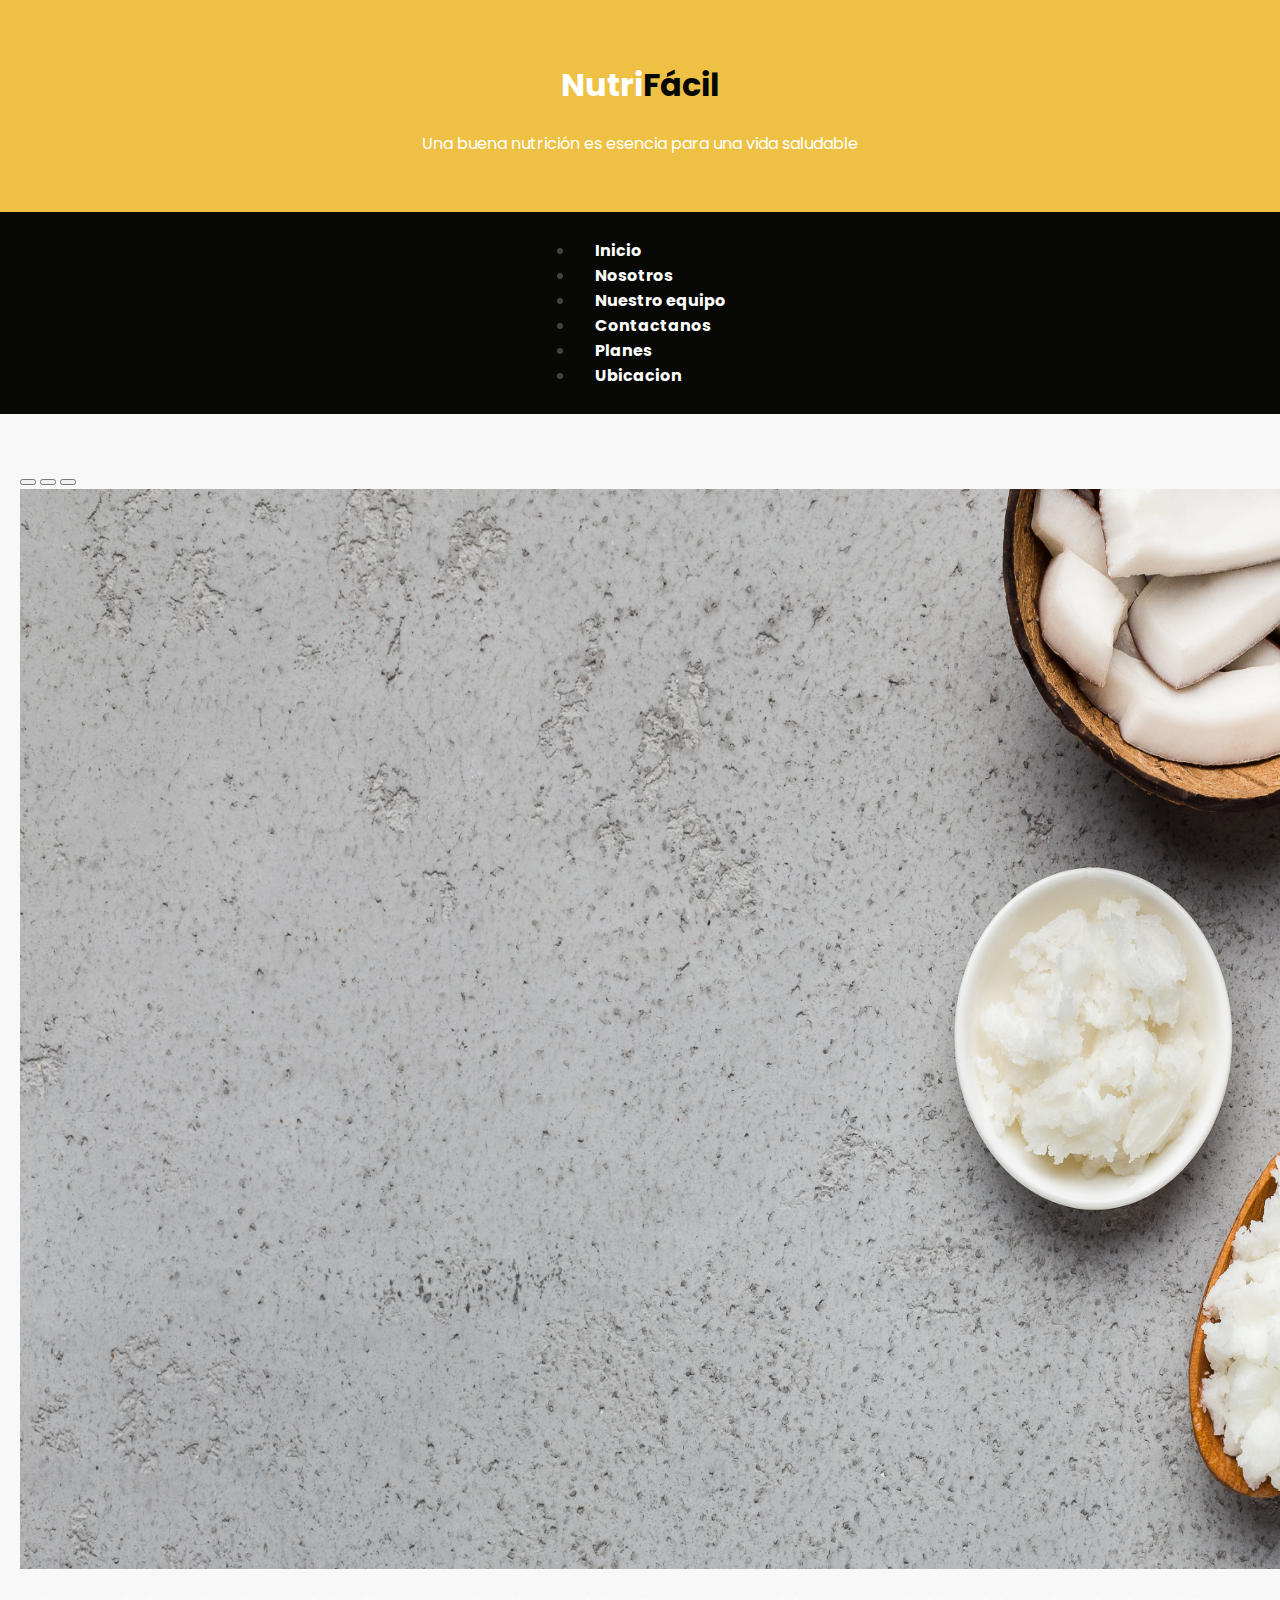
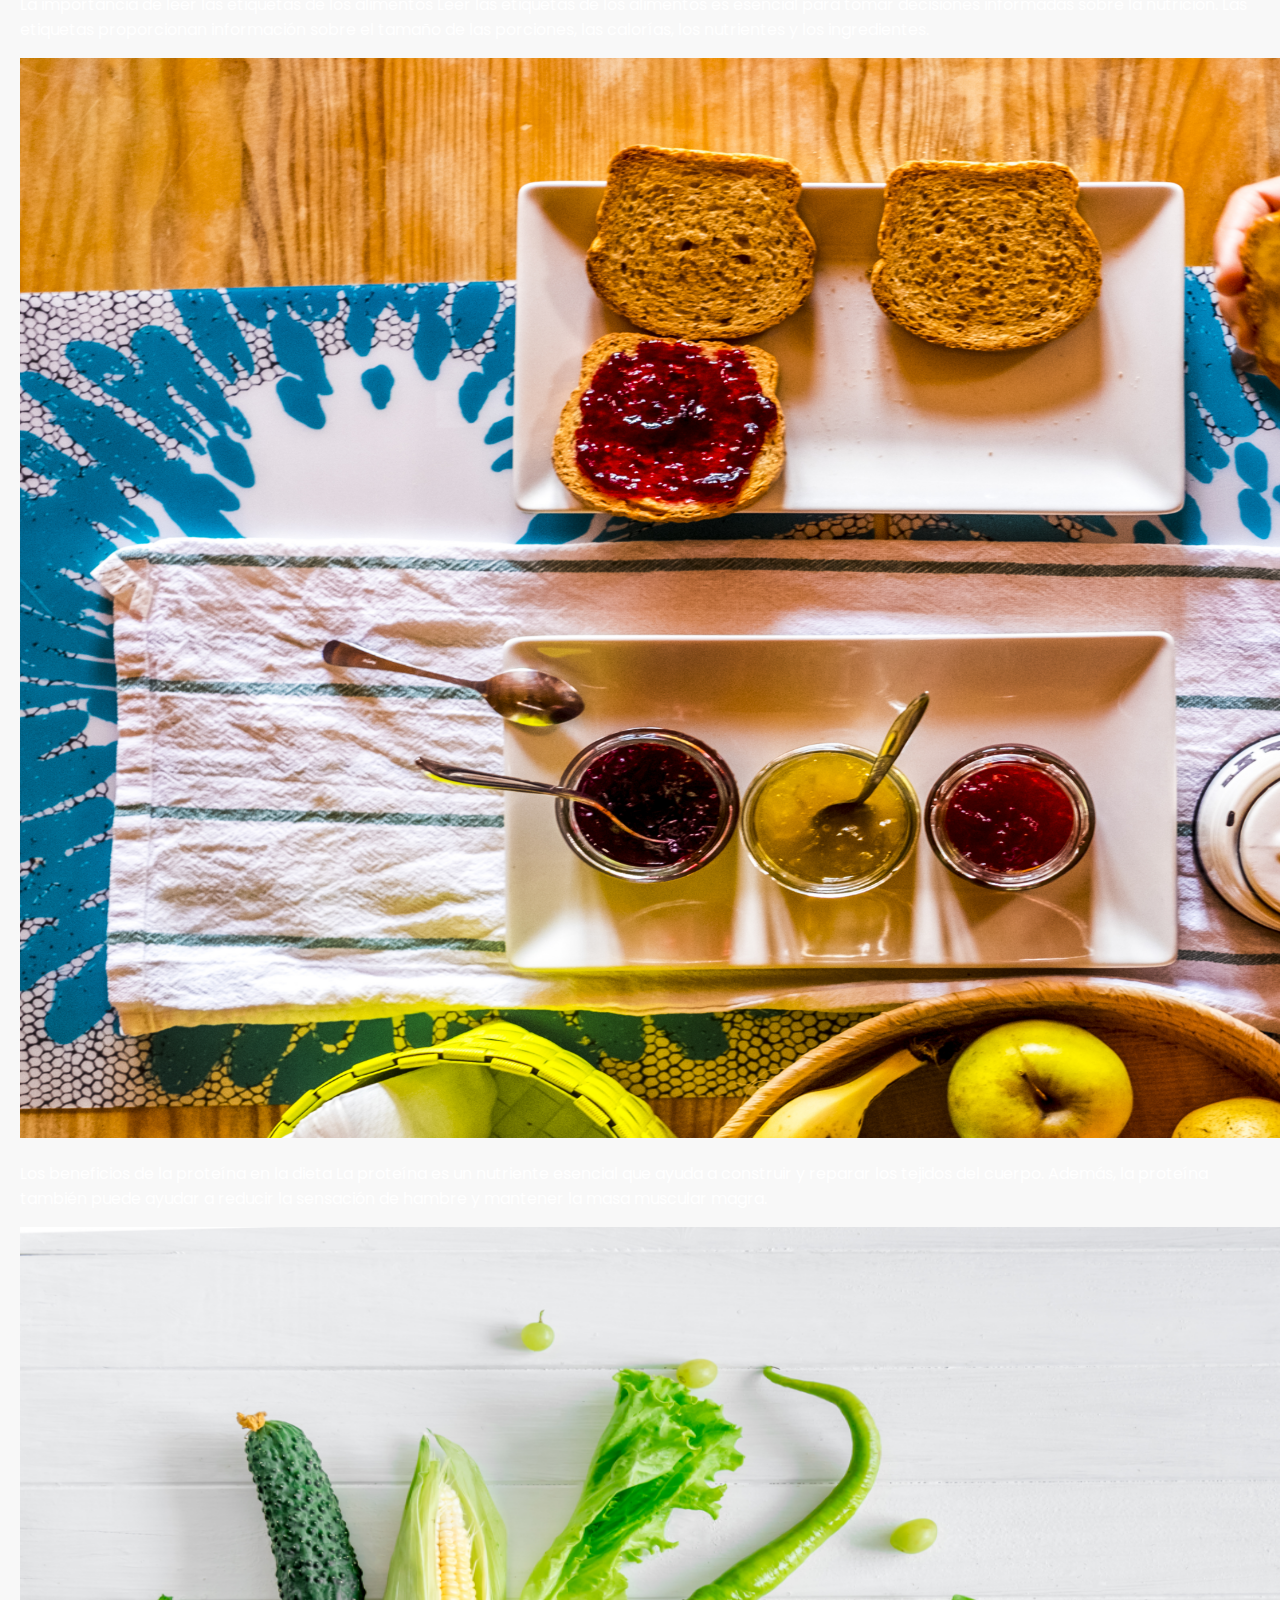
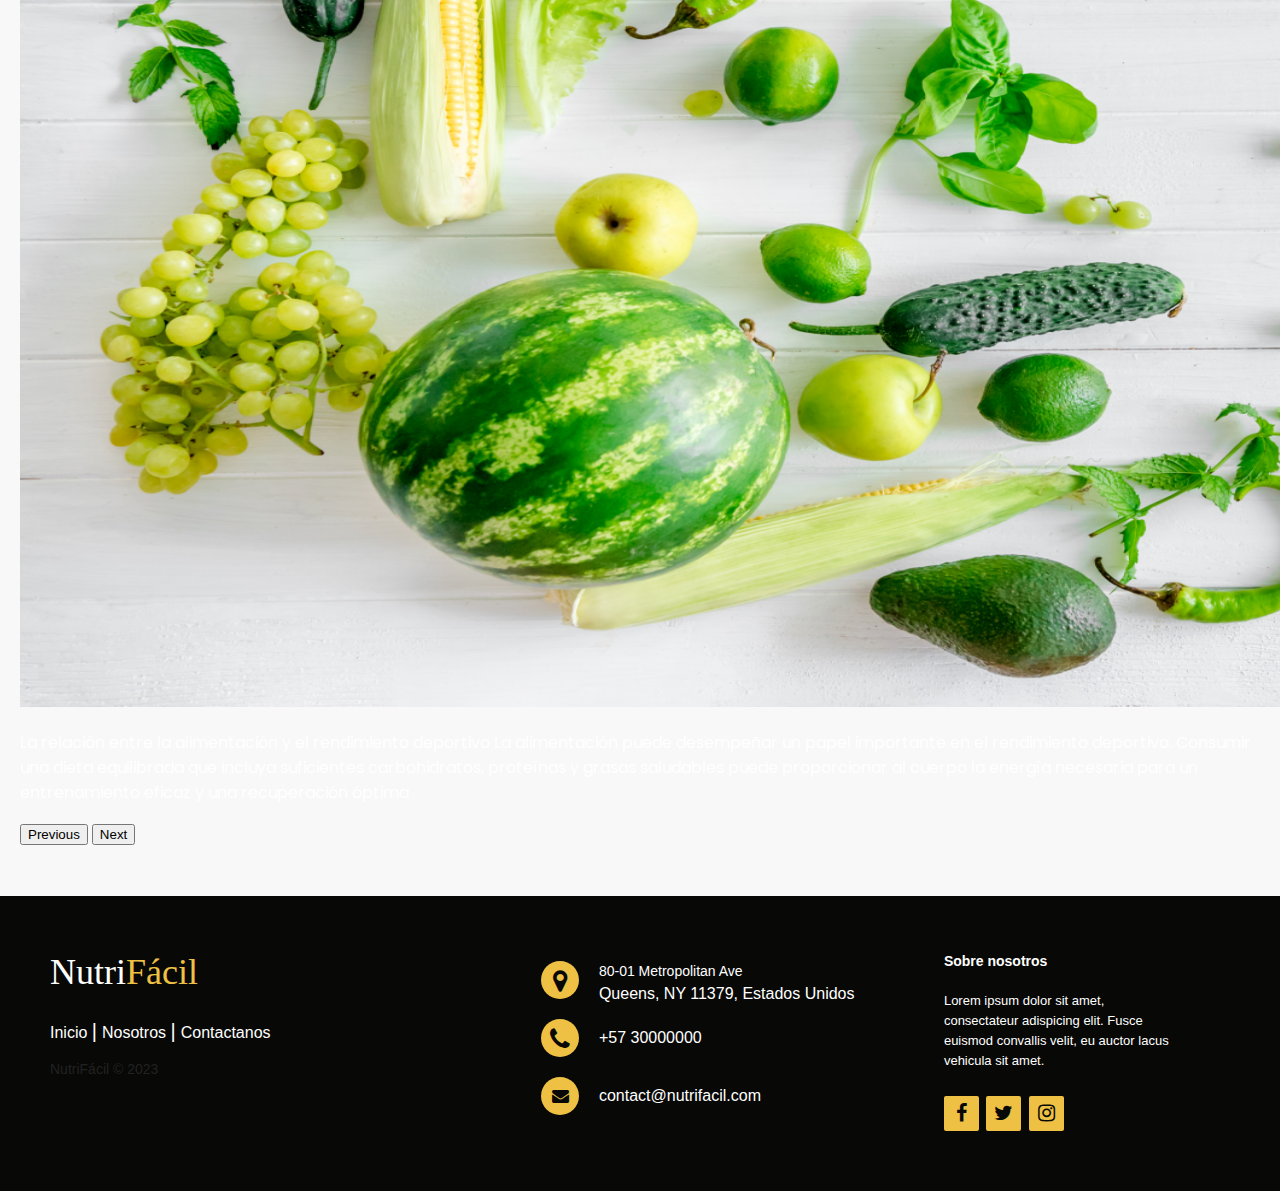
==== index.html @ a8f87e84 "Se sube projecto responsive" ====
<!DOCTYPE html>
<html>
  <head>
    <title>NutriFácil</title>
    <meta name="viewport" content="width=device-width, initial-scale=1">
    <link href="https://fonts.googleapis.com/css?family=Poppins:400,500&display=swap" rel="stylesheet">
    <link rel="stylesheet" href="./css/style.css">
    <link rel="stylesheet" href="https://cdnjs.cloudflare.com/ajax/libs/font-awesome/4.7.0/css/font-awesome.min.css">
    <link href="https://cdn.jsdelivr.net/npm/bootstrap@5.3.0-alpha1/dist/css/bootstrap.min.css" rel="stylesheet" integrity="sha384-GLhlTQ8iRABdZLl6O3oVMWSktQOp6b7In1Zl3/Jr59b6EGGoI1aFkw7cmDA6j6gD" crossorigin="anonymous">
  </head>
  <body>

    <header class="header-logo">
      <h1>Nutri<span>Fácil</span></h1>
      <p>Una buena nutrición es esencia para una vida saludable</p>
    </header>

    <!-- Navigation bar -->
    <nav class="menu_items">
        <ul class="nav justify-content-center">
            <li class="nav-item">
              <a class="nav-link" aria-current="page" href="./index.html">Inicio</a>
            </li>
            <li class="nav-item">
              <a class="nav-link" href="./nosotros.html">Nosotros</a>
            </li>
            <li class="nav-item">
              <a class="nav-link" href="./nuestro_equipo.html">Nuestro equipo</a>
            </li>
            <li class="nav-item">
                <a class="nav-link" href="./contactanos.html">Contactanos</a>
              </li>
              <li class="nav-item">
                <a class="nav-link" href="./nuestros_planes.html">Planes</a>
              </li>
              <li class="nav-item">
                <a class="nav-link" href="./ubicacion.html">Ubicacion</a>
              </li>
          </ul>
    </nav>

    <main class="contenido">
        <div id="carouselExampleCaptions" class="carousel slide">
        <div class="carousel-indicators">
            <button type="button" data-bs-target="#carouselExampleCaptions" data-bs-slide-to="0" class="active" aria-current="true" aria-label="Slide 1"></button>
            <button type="button" data-bs-target="#carouselExampleCaptions" data-bs-slide-to="1" aria-label="Slide 2"></button>
            <button type="button" data-bs-target="#carouselExampleCaptions" data-bs-slide-to="2" aria-label="Slide 3"></button>
        </div>
        <div class="carousel-inner">
            <div class="carousel-item active">
            <img src="./img/Fondo_index.png" class="d-block w-100" alt="...">
            <div class="carousel-caption d-none d-md-block">
                <p class="parrafo_slide">La importancia de leer las etiquetas de los alimentos
                    Leer las etiquetas de los alimentos es esencial para tomar decisiones informadas sobre la nutrición. Las etiquetas proporcionan información sobre el tamaño de las porciones, las calorías, los nutrientes y los ingredientes.</p>
            </div>
            </div>
            <div class="carousel-item">
            <img src="./img/Image1.png" class="d-block w-100" alt="...">
            <div class="carousel-caption d-none d-md-block">
                <p class="parrafo_slide">Los beneficios de la proteína en la dieta
                    La proteína es un nutriente esencial que ayuda a construir y reparar los tejidos del cuerpo. Además, la proteína también puede ayudar a reducir la sensación de hambre y mantener la masa muscular magra.</p>
            </div>
            </div>
            <div class="carousel-item">
            <img src="./img/image2.png" class="d-block w-100" alt="...">
            <div class="carousel-caption d-none d-md-block">
                <p class="parrafo_slide">La relación entre la alimentación y el rendimiento deportivo
                    La alimentación puede desempeñar un papel importante en el rendimiento deportivo. Consumir una dieta equilibrada que incluya suficientes carbohidratos, proteínas y grasas saludables puede proporcionar al cuerpo la energía necesaria para un entrenamiento eficaz y una recuperación óptima
                </p>
            </div>
            </div>
        </div>
        <button class="carousel-control-prev" type="button" data-bs-target="#carouselExampleCaptions" data-bs-slide="prev">
            <span class="carousel-control-prev-icon arrow_slider" aria-hidden="true"></span>
            <span class="visually-hidden">Previous</span>
        </button>
        <button class="carousel-control-next" type="button" data-bs-target="#carouselExampleCaptions" data-bs-slide="next">
            <span class="carousel-control-next-icon arrow_slider" aria-hidden="true"></span>
            <span class="visually-hidden">Next</span>
        </button>
        </div>
    </main>

    <footer class="footer_principal">
    
        <div class="footer-left">
    
            <h3>Nutri<span>Fácil</span></h3>

            <p class="footer-links">
                <a href="#" class="link-1">Inicio</a>
            
                <a href="#">Nosotros</a>
            
                <a href="#">Contactanos</a>
            </p>

            <p class="footer-company-name">NutriFácil © 2023</p>
        </div>
    
        <div class="footer-center">
    
            <div>
                <i class="fa fa-map-marker"></i>
                <a href="./ubicacion.html"><p><span>80-01 Metropolitan Ave</span> Queens, NY 11379, Estados Unidos</p></a>
            </div>

            <div>
                <i class="fa fa-phone"></i>
                <p>+57 30000000</p>
            </div>

            <div>
                <i class="fa fa-envelope"></i>
                <p><a href="#">contact@nutrifacil.com</a></p>
            </div>

        </div>

        <div class="footer-right">

            <p class="footer-company-about">
                <span>Sobre nosotros</span>
                Lorem ipsum dolor sit amet, consectateur adispicing elit. Fusce euismod convallis velit, eu auctor lacus vehicula sit amet.
            </p>

            <div class="footer-icons">

                <a href="#"><i class="fa fa-facebook"></i></a>
                <a href="#"><i class="fa fa-twitter"></i></a>
                <a href="#"><i class="fa fa-instagram"></i></a>

            </div>

        </div>
    
    </footer>
<script src="https://cdn.jsdelivr.net/npm/bootstrap@5.3.0-alpha1/dist/js/bootstrap.bundle.min.js" integrity="sha384-w76AqPfDkMBDXo30jS1Sgez6pr3x5MlQ1ZAGC+nuZB+EYdgRZgiwxhTBTkF7CXvN" crossorigin="anonymous"></script>
</body>
</html>
---- css/style.css ----
body {
    font-family: 'Poppins', sans-serif;
    margin: 0;
    padding: 0;
    background-color: #f8f8f8;
    color: #444;
  }

  /* Define styles for the header element */
  .header-logo {
    background-color: #eec144;
    color: white;
    padding: 40px 20px;
    text-align: center;
  }

  .header-logo span{
    color: #080806;
  }

  /* Define styles for the navigation bar */
  .menu_items {
    background-color: #080806;
    display: flex;
    justify-content: center;
    padding: 10px;
  }

  /* Define styles for the navigation links */
  .menu_items a {
    color: white;
    font-weight: bold;
    text-decoration: none;
    padding: 10px;
    margin: 0 10px;
    border-radius: 20px;
    transition: all 0.2s ease;
  }

  .menu_items a:hover {
    background-color: white;
    color: #eec144;
    transition: .4s linear;
  }

  .contenido {
    flex-wrap: wrap;
    justify-content: center;
    padding: 50px 20px;
  }

    .container {
    position: relative;
    width: 100%;
    height: 0;
    padding-bottom: 60%;
  }

  .container .text {
    position: absolute;
    top: 50%;
    left: 50%;
    transform: translate(-50%, -50%);
    color: white;
    font-size: 2rem;
    text-align: center;
  }

  .parrafo_slide{
    color: #ffffff;
  }

  .arrow_slider{
    filter: invert(100%);
  }

  /* Footer css */

.footer_principal{
	background: #080806;
	box-shadow: 0 1px 1px 0 rgba(0, 0, 0, 0.12);
	box-sizing: border-box;
	width: 100%;
	text-align: left;
	font: bold 16px sans-serif;
	padding: 55px 50px;
}

.footer_principal .footer-left,
.footer_principal .footer-center,
.footer_principal .footer-right{
	display: inline-block;
	vertical-align: top;
}

/* Footer left */

.footer_principal .footer-left{
	width: 40%;
}

/* The company logo */

.footer_principal h3{
	color:  #ffffff;
	font: normal 36px 'Open Sans', cursive;
	margin: 0;
}

.footer_principal h3 span{
	color:  #eec144;
}

/* Footer links */

.footer_principal .footer-links{
	color:  #ffffff;
	margin: 20px 0 12px;
	padding: 0;
}

.footer_principal .footer-links a{
	display:inline-block;
	line-height: 1.8;
    font-weight:400;
	text-decoration: none;
	color:  inherit;
}

.footer_principal .footer-company-name{
	color:  #222;
	font-size: 14px;
	font-weight: normal;
	margin: 0;
}

/* Footer Center */

.footer_principal .footer-center{
	width: 35%;
}

.footer_principal .footer-center i{
	background-color:  #eec144;
	color: #080806;
	font-size: 25px;
	width: 38px;
	height: 38px;
	border-radius: 50%;
	text-align: center;
	line-height: 42px;
	margin: 10px 15px;
	vertical-align: middle;
}

.footer_principal .footer-center i.fa-envelope{
	font-size: 17px;
	line-height: 38px;
}

.footer_principal .footer-center p{
	display: inline-block;
	color: #ffffff;
  font-weight:400;
	vertical-align: middle;
	margin:0;
}

.footer_principal .footer-center p span{
	display:block;
	font-weight: normal;
	font-size:14px;
	line-height:2;
}

.footer_principal .footer-center p a{
	color:  #FFF;
	text-decoration: none;;
}

.footer_principal .footer-links a:before {
  content: "|";
  font-weight:300;
  font-size: 20px;
  left: 0;
  color: #fff;
  display: inline-block;
  padding-right: 5px;
}

.footer_principal .footer-links .link-1:before {
  content: none;
}

/* Footer Right */

.footer_principal .footer-right{
	width: 20%;
}

.footer_principal .footer-company-about{
	line-height: 20px;
	color:  #FFF;
	font-size: 13px;
	font-weight: normal;
	margin: 0;
}

.footer_principal .footer-company-about span{
	display: block;
	color:  #ffffff;
	font-size: 14px;
	font-weight: bold;
	margin-bottom: 20px;
}

.footer_principal .footer-icons{
	margin-top: 25px;
}

.footer_principal .footer-icons a{
	display: inline-block;
	width: 35px;
	height: 35px;
	cursor: pointer;
	background-color:  #eec144;
	border-radius: 2px;

	font-size: 20px;
	color: #080806;
	text-align: center;
	line-height: 35px;

	margin-right: 3px;
	margin-bottom: 5px;
}

.main{
  display: flex;
  justify-content: center;
  margin-top: 55px;
  margin-bottom: 25px;
}

@media (max-width: 880px) {

	.footer_principal{
		font: bold 14px sans-serif;
	}

	.footer_principal .footer-left,
	.footer_principal .footer-center,
	.footer_principal .footer-right{
		display: block;
		width: 100%;
		margin-bottom: 40px;
		text-align: center;
	}

	.footer_principal .footer-center i{
		margin-left: 0;
	}

}

iframe{
  width: 90%;
  height: 700px;
}


/* Formulario de contactanos */

.formulario_contacto{
  width: 50%;
  height: 100%;
}

.title_contacto{
  margin-top: 30px;
  display: flex;
  justify-content:  center;
}

.textarea_contacto{
  resize: none;
  height: 150px;
}

.btn_contacto{
  background: #eec144;
  color: #080806;
  width: 100px;
  height: 40px;
  border-radius: 5px;
  border: none;
}

.btn_contacto:hover{
  background: #080806;
  color: #fff;
  transition: .5s linear;
}


/* Nosotros css */

.card{
  width: 60%;
}

.img_card{
  height: 673px;
}

.font_text{
  font-size: 1.5rem;
  font-weight: 700;
  color: #eec144;
}

.mision_card{
  margin-top: 35px;
}

/* Diseño card */

.cardFinal {
  background-color: white;
  border-radius: 10px;
  box-shadow: 0 5px 10px rgba(0,0,0,0.2);
  margin: 20px;
  padding: 30px;
  max-width: 350px;
  transition: all 0.2s ease;
}

.cardFinal:hover {
  box-shadow: 0 10px 20px rgba(0,0,0,0.3);
  transform: translateY(-10px);
}


.cardFinal h2 {
  color: #e67e22;
  font-size: 1.5em;
  margin-bottom: 20px;
}

.cardFinal img {
  display: block;
  margin: 0 auto;
  width: 80%;
  border-radius: 50%;
  box-shadow: 0 5px 10px rgba(0,0,0,0.2);
  object-fit: cover;
}

.cardFinal p {
  line-height: 1.5;
  margin-top: 20px;
  text-align: justify;
}

.btn_card{
  background: #eec144;
  color: #080806;
  width: 100px;
  height: 40px;
  border-radius: 5px;
  border: none;
}

.btn_card:hover{
  background: #080806;
  color: #fff;
  transition: .5s linear;
}
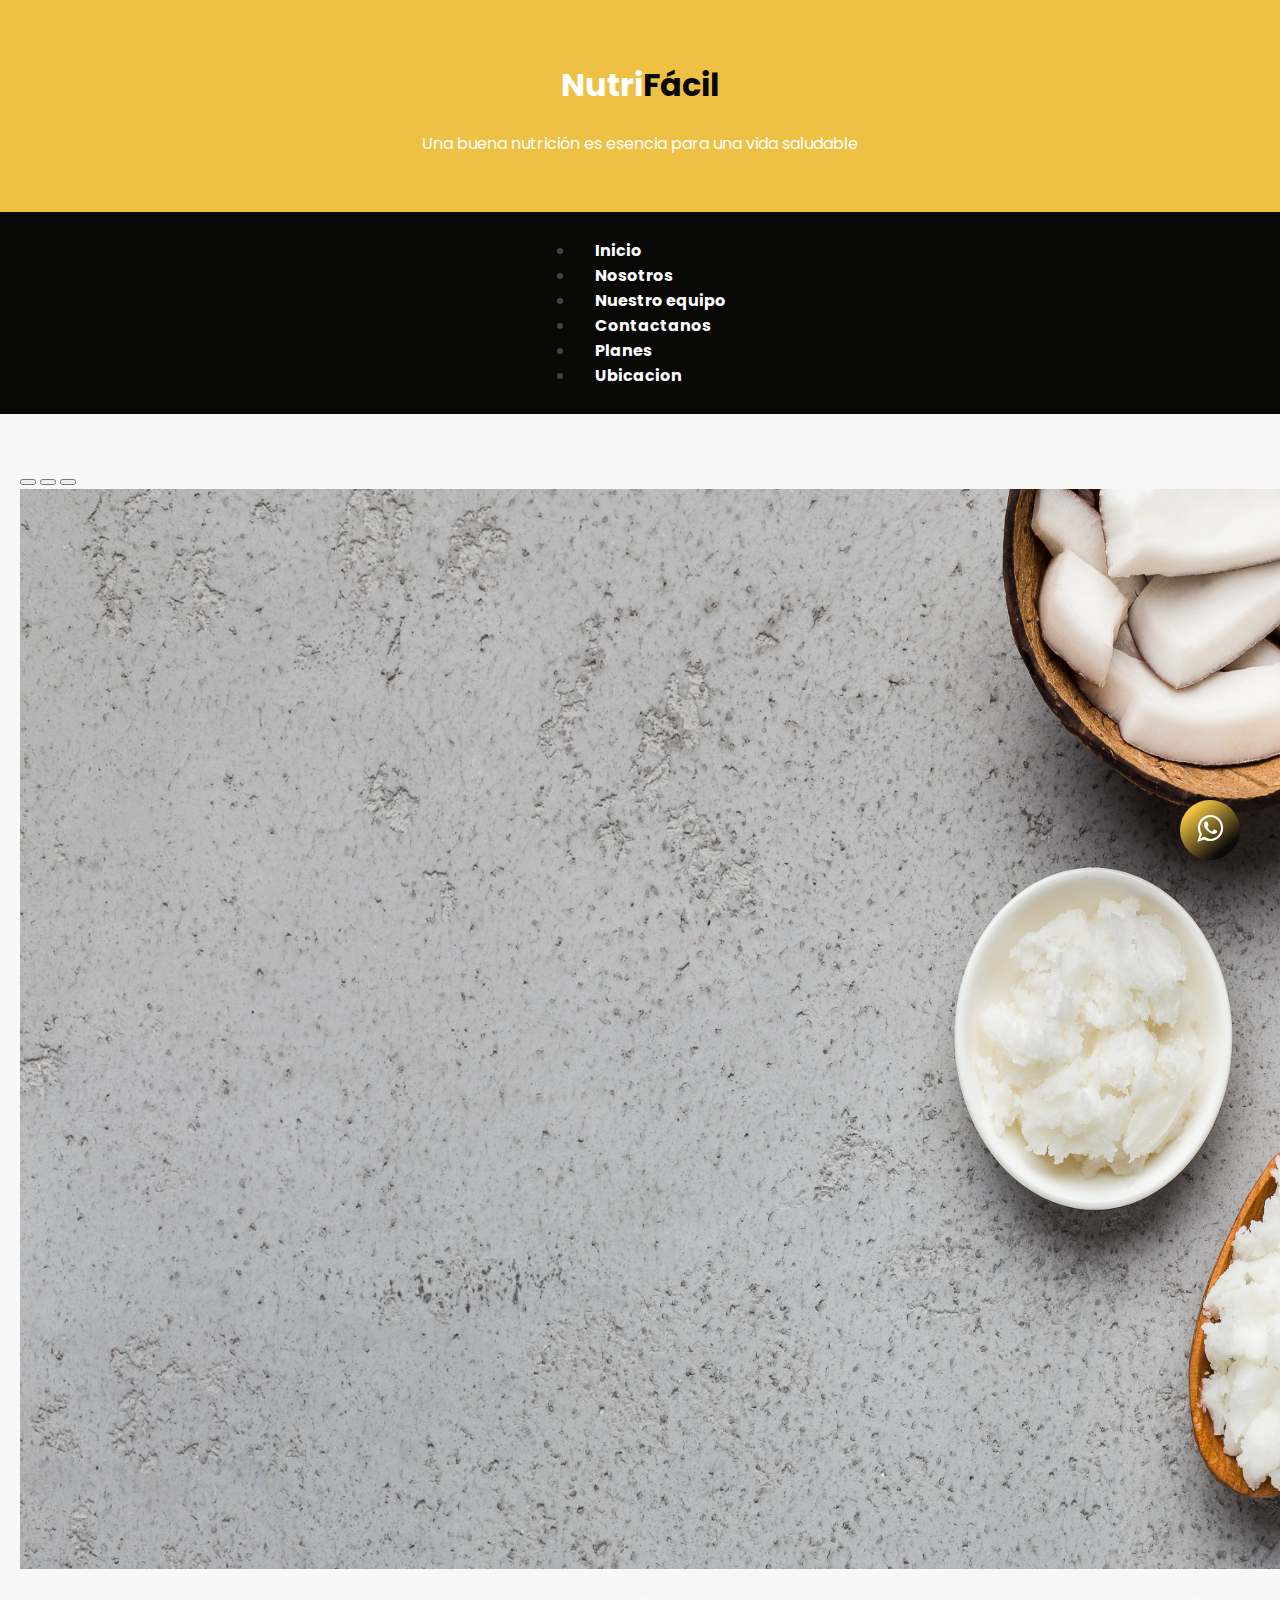
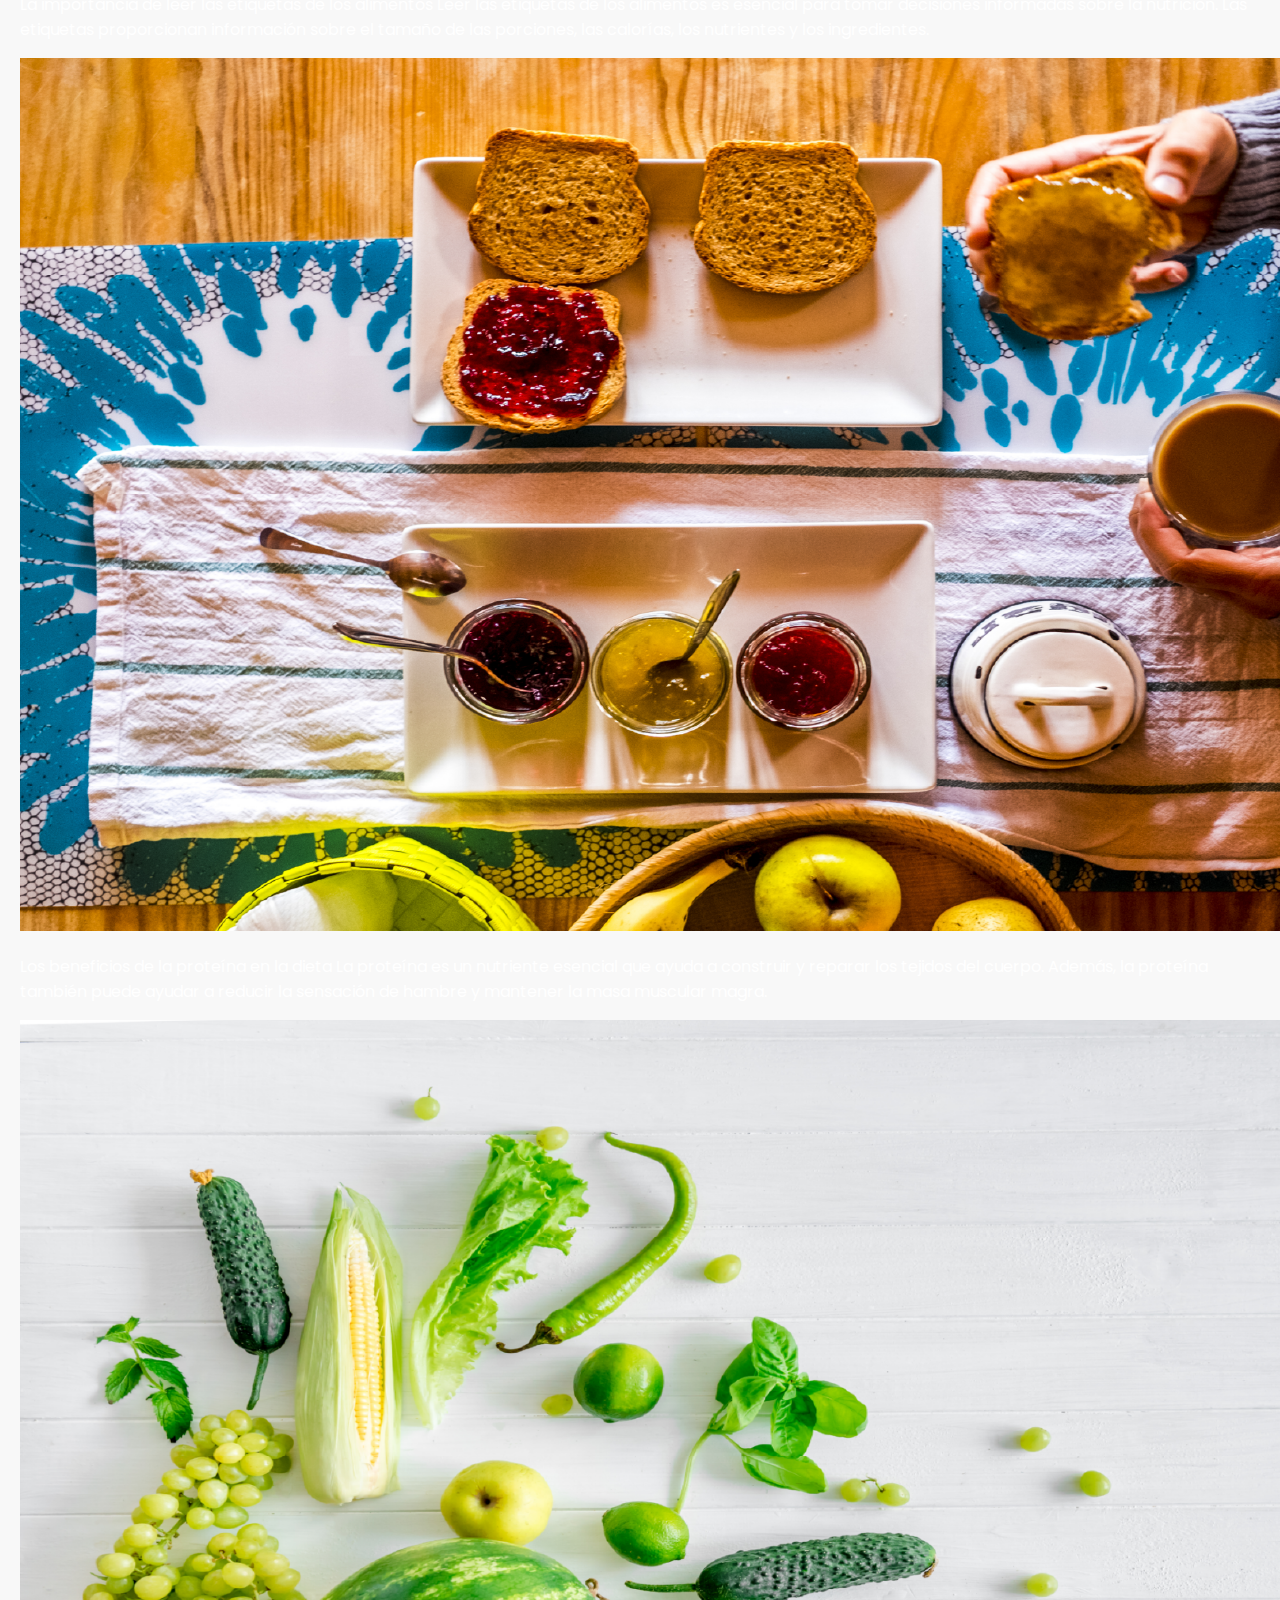
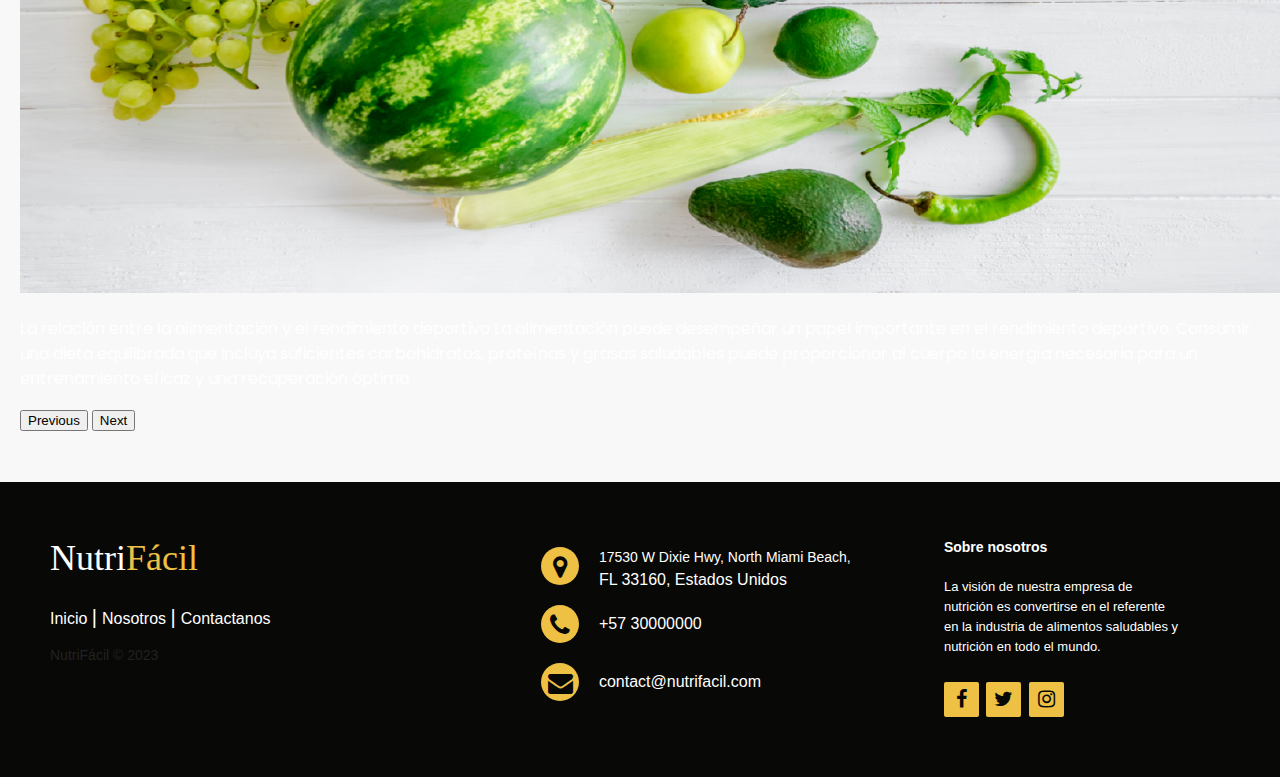
==== commit 9919d1a6: "Se agrega SASS, animacion y SEO a la pagina" ====
--- a/index.html
+++ b/index.html
@@ -3,15 +3,26 @@
   <head>
     <title>NutriFácil</title>
     <meta name="viewport" content="width=device-width, initial-scale=1">
+    <!-- Google fonts -->
     <link href="https://fonts.googleapis.com/css?family=Poppins:400,500&display=swap" rel="stylesheet">
-    <link rel="stylesheet" href="./css/style.css">
+    <!-- Estilos personales -->
+    <link rel="stylesheet" href="./sass/style.css">
+    <!-- Icon Favicon -->
+    <link rel="shortcut icon" href="../img/NL.svg" type="image/x-icon">
+    <!-- Links css librerias -->
     <link rel="stylesheet" href="https://cdnjs.cloudflare.com/ajax/libs/font-awesome/4.7.0/css/font-awesome.min.css">
+    <!-- Bootstrap -->
     <link href="https://cdn.jsdelivr.net/npm/bootstrap@5.3.0-alpha1/dist/css/bootstrap.min.css" rel="stylesheet" integrity="sha384-GLhlTQ8iRABdZLl6O3oVMWSktQOp6b7In1Zl3/Jr59b6EGGoI1aFkw7cmDA6j6gD" crossorigin="anonymous">
+    <!-- Animate css -->
+    <link rel="stylesheet" href="https://cdnjs.cloudflare.com/ajax/libs/animate.css/4.1.1/animate.min.css">
+    <!-- SEO -->
+    <meta name="description" content="Mejora tu salud a través de una alimentación equilibrada y nutritiva. Descubre consejos de expertos, planes de comidas, recetas saludables y suplementos alimenticios en nuestra página de nutrición. ¡Cuida tu cuerpo y transforma tu estilo de vida hoy mismo!">
+    <meta name="keywords" content="nutrición, alimentación, salud, dieta, proteínas, carbohidratos, grasas, fibra, calorías, estilo de vida saludable, consejos de nutrición">
   </head>
   <body>
 
     <header class="header-logo">
-      <h1>Nutri<span>Fácil</span></h1>
+      <h1 class="animate__animated animate__bounceInDown">Nutri<span>Fácil</span></h1>
       <p>Una buena nutrición es esencia para una vida saludable</p>
     </header>
 
@@ -22,119 +33,108 @@
               <a class="nav-link" aria-current="page" href="./index.html">Inicio</a>
             </li>
             <li class="nav-item">
-              <a class="nav-link" href="./nosotros.html">Nosotros</a>
+              <a class="nav-link" href="./view/nosotros.html">Nosotros</a>
             </li>
             <li class="nav-item">
-              <a class="nav-link" href="./nuestro_equipo.html">Nuestro equipo</a>
+              <a class="nav-link" href="./view/nuestro_equipo.html">Nuestro equipo</a>
             </li>
             <li class="nav-item">
-                <a class="nav-link" href="./contactanos.html">Contactanos</a>
+                <a class="nav-link" href="./view/contactanos.html">Contactanos</a>
               </li>
               <li class="nav-item">
-                <a class="nav-link" href="./nuestros_planes.html">Planes</a>
+                <a class="nav-link" href="./view/nuestros_planes.html">Planes</a>
               </li>
               <li class="nav-item">
-                <a class="nav-link" href="./ubicacion.html">Ubicacion</a>
+                <a class="nav-link" href="./view/nuestros_planes.html">Ubicacion</a>
               </li>
           </ul>
     </nav>
 
     <main class="contenido">
         <div id="carouselExampleCaptions" class="carousel slide">
-        <div class="carousel-indicators">
-            <button type="button" data-bs-target="#carouselExampleCaptions" data-bs-slide-to="0" class="active" aria-current="true" aria-label="Slide 1"></button>
-            <button type="button" data-bs-target="#carouselExampleCaptions" data-bs-slide-to="1" aria-label="Slide 2"></button>
-            <button type="button" data-bs-target="#carouselExampleCaptions" data-bs-slide-to="2" aria-label="Slide 3"></button>
+            <div class="carousel-indicators">
+                <button type="button" data-bs-target="#carouselExampleCaptions" data-bs-slide-to="0" class="active" aria-current="true" aria-label="Slide 1"></button>
+                <button type="button" data-bs-target="#carouselExampleCaptions" data-bs-slide-to="1" aria-label="Slide 2"></button>
+                <button type="button" data-bs-target="#carouselExampleCaptions" data-bs-slide-to="2" aria-label="Slide 3"></button>
+            </div>
+            <div class="carousel-inner">
+                <div class="carousel-item active">
+                    <img src="./img/Fondo_index.png" class="d-block w-100" alt="Imagen carousel numero 1">
+                    <div class="carousel-caption d-none d-md-block">
+                        <p class="parrafo_slide">La importancia de leer las etiquetas de los alimentos
+                            Leer las etiquetas de los alimentos es esencial para tomar decisiones informadas sobre la nutrición. Las etiquetas proporcionan información sobre el tamaño de las porciones, las calorías, los nutrientes y los ingredientes.</p>
+                    </div>
+                </div>
+                <div class="carousel-item">
+                    <img src="./img/Image1.png" class="d-block w-100" alt="Imagen carousel numero 2">
+                    <div class="carousel-caption d-none d-md-block">
+                        <p class="parrafo_slide">Los beneficios de la proteína en la dieta
+                            La proteína es un nutriente esencial que ayuda a construir y reparar los tejidos del cuerpo. Además, la proteína también puede ayudar a reducir la sensación de hambre y mantener la masa muscular magra.</p>
+                    </div>
+                </div>
+                <div class="carousel-item">
+                    <img src="./img/image2.png" class="d-block w-100" alt="Imagen carousel numero 3">
+                    <div class="carousel-caption d-none d-md-block">
+                        <p class="parrafo_slide">La relación entre la alimentación y el rendimiento deportivo
+                            La alimentación puede desempeñar un papel importante en el rendimiento deportivo. Consumir una dieta equilibrada que incluya suficientes carbohidratos, proteínas y grasas saludables puede proporcionar al cuerpo la energía necesaria para un entrenamiento eficaz y una recuperación óptima
+                        </p>
+                    </div>
+                </div>
+            </div>
+            <button class="carousel-control-prev" type="button" data-bs-target="#carouselExampleCaptions" data-bs-slide="prev">
+                <span class="carousel-control-prev-icon arrow_slider" aria-hidden="true"></span>
+                <span class="visually-hidden">Previous</span>
+            </button>
+            <button class="carousel-control-next" type="button" data-bs-target="#carouselExampleCaptions" data-bs-slide="next">
+                <span class="carousel-control-next-icon arrow_slider" aria-hidden="true"></span>
+                <span class="visually-hidden">Next</span>
+            </button>
         </div>
-        <div class="carousel-inner">
-            <div class="carousel-item active">
-            <img src="./img/Fondo_index.png" class="d-block w-100" alt="...">
-            <div class="carousel-caption d-none d-md-block">
-                <p class="parrafo_slide">La importancia de leer las etiquetas de los alimentos
-                    Leer las etiquetas de los alimentos es esencial para tomar decisiones informadas sobre la nutrición. Las etiquetas proporcionan información sobre el tamaño de las porciones, las calorías, los nutrientes y los ingredientes.</p>
-            </div>
-            </div>
-            <div class="carousel-item">
-            <img src="./img/Image1.png" class="d-block w-100" alt="...">
-            <div class="carousel-caption d-none d-md-block">
-                <p class="parrafo_slide">Los beneficios de la proteína en la dieta
-                    La proteína es un nutriente esencial que ayuda a construir y reparar los tejidos del cuerpo. Además, la proteína también puede ayudar a reducir la sensación de hambre y mantener la masa muscular magra.</p>
-            </div>
-            </div>
-            <div class="carousel-item">
-            <img src="./img/image2.png" class="d-block w-100" alt="...">
-            <div class="carousel-caption d-none d-md-block">
-                <p class="parrafo_slide">La relación entre la alimentación y el rendimiento deportivo
-                    La alimentación puede desempeñar un papel importante en el rendimiento deportivo. Consumir una dieta equilibrada que incluya suficientes carbohidratos, proteínas y grasas saludables puede proporcionar al cuerpo la energía necesaria para un entrenamiento eficaz y una recuperación óptima
-                </p>
-            </div>
-            </div>
-        </div>
-        <button class="carousel-control-prev" type="button" data-bs-target="#carouselExampleCaptions" data-bs-slide="prev">
-            <span class="carousel-control-prev-icon arrow_slider" aria-hidden="true"></span>
-            <span class="visually-hidden">Previous</span>
-        </button>
-        <button class="carousel-control-next" type="button" data-bs-target="#carouselExampleCaptions" data-bs-slide="next">
-            <span class="carousel-control-next-icon arrow_slider" aria-hidden="true"></span>
-            <span class="visually-hidden">Next</span>
-        </button>
-        </div>
+
+        <!-- Boton WhatsApp -->
+        <a href="#" class="whatsapp animate__animated animate__bounceInRight" target="_blank"> <i class="fa fa-whatsapp whatsapp-icon animate__animated animate__zoomIn"></i></a>
     </main>
 
     <footer class="footer_principal">
-    
         <div class="footer-left">
-    
             <h3>Nutri<span>Fácil</span></h3>
-
             <p class="footer-links">
                 <a href="#" class="link-1">Inicio</a>
-            
                 <a href="#">Nosotros</a>
-            
                 <a href="#">Contactanos</a>
             </p>
-
             <p class="footer-company-name">NutriFácil © 2023</p>
         </div>
     
         <div class="footer-center">
-    
             <div>
                 <i class="fa fa-map-marker"></i>
-                <a href="./ubicacion.html"><p><span>80-01 Metropolitan Ave</span> Queens, NY 11379, Estados Unidos</p></a>
+                <a href="./ubicacion.html"><p><span>17530 W Dixie Hwy, North Miami Beach,</span>FL 33160, Estados Unidos</p></a>
             </div>
-
             <div>
                 <i class="fa fa-phone"></i>
                 <p>+57 30000000</p>
             </div>
-
             <div>
                 <i class="fa fa-envelope"></i>
                 <p><a href="#">contact@nutrifacil.com</a></p>
             </div>
-
         </div>
 
         <div class="footer-right">
-
             <p class="footer-company-about">
                 <span>Sobre nosotros</span>
-                Lorem ipsum dolor sit amet, consectateur adispicing elit. Fusce euismod convallis velit, eu auctor lacus vehicula sit amet.
+                La visión de nuestra empresa de nutrición es convertirse en el referente en la industria de alimentos saludables y nutrición en todo el mundo.
             </p>
+            <div class="footer-icons">
+                <a href="#" class="link_footer"><i class="fa fa-facebook footer_icons"></i></a>
+                <a href="#" class="link_footer"><i class="fa fa-twitter footer_icons"></i></a>
+                <a href="#" class="link_footer"><i class="fa fa-instagram footer_icons"></i></a>
+            </div>
+        </div>
+    </footer>
 
-            <div class="footer-icons">
-
-                <a href="#"><i class="fa fa-facebook"></i></a>
-                <a href="#"><i class="fa fa-twitter"></i></a>
-                <a href="#"><i class="fa fa-instagram"></i></a>
-
-            </div>
-
-        </div>
-    
-    </footer>
-<script src="https://cdn.jsdelivr.net/npm/bootstrap@5.3.0-alpha1/dist/js/bootstrap.bundle.min.js" integrity="sha384-w76AqPfDkMBDXo30jS1Sgez6pr3x5MlQ1ZAGC+nuZB+EYdgRZgiwxhTBTkF7CXvN" crossorigin="anonymous"></script>
+    <!-- Scripts de librerias -->
+    <script src="https://cdn.jsdelivr.net/npm/bootstrap@5.3.0-alpha1/dist/js/bootstrap.bundle.min.js" integrity="sha384-w76AqPfDkMBDXo30jS1Sgez6pr3x5MlQ1ZAGC+nuZB+EYdgRZgiwxhTBTkF7CXvN" crossorigin="anonymous"></script>
 </body>
 </html>
--- a/sass/style.css
+++ b/sass/style.css
@@ -0,0 +1,406 @@
+.menu_items {
+  background-color: #080806;
+  display: flex;
+  justify-content: center;
+  padding: 10px;
+}
+.menu_items a {
+  color: white;
+  font-weight: bold;
+  text-decoration: none;
+  padding: 10px;
+  margin: 0 10px;
+  border-radius: 20px;
+  transition: all 0.2s ease;
+}
+.menu_items a:hover {
+  background-color: white;
+  color: #eec144;
+  transition: 0.4s linear;
+}
+
+main {
+  flex-wrap: wrap;
+  justify-content: center;
+  padding: 50px 20px;
+}
+main .parrafo_slide {
+  color: #ffffff;
+}
+main .arrow_slider {
+  filter: invert(100%);
+}
+
+header {
+  background-color: #eec144;
+  color: white;
+  padding: 40px 20px;
+  text-align: center;
+}
+header span {
+  color: #080806;
+}
+
+/* Footer css */
+.footer_principal {
+  background: #080806;
+  box-shadow: 0 1px 1px 0 rgba(0, 0, 0, 0.12);
+  box-sizing: border-box;
+  width: 100%;
+  text-align: left;
+  font: bold 16px sans-serif;
+  padding: 55px 50px;
+}
+.footer_principal .footer-left,
+.footer_principal .footer-center,
+.footer_principal .footer-right {
+  display: inline-block;
+  vertical-align: top;
+}
+.footer_principal .footer-left {
+  width: 40%;
+}
+.footer_principal h3 {
+  color: #ffffff;
+  font: normal 36px "Open Sans", cursive;
+  margin: 0;
+}
+.footer_principal h3 span {
+  color: #eec144;
+}
+.footer_principal .footer-links {
+  color: #ffffff;
+  margin: 20px 0 12px;
+  padding: 0;
+}
+.footer_principal .footer-links a {
+  display: inline-block;
+  line-height: 1.8;
+  font-weight: 400;
+  text-decoration: none;
+  color: inherit;
+}
+.footer_principal .footer-company-name {
+  color: #222;
+  font-size: 14px;
+  font-weight: normal;
+  margin: 0;
+}
+.footer_principal .footer-center {
+  width: 35%;
+}
+.footer_principal .footer-center i {
+  background-color: #eec144;
+  color: #080806;
+  font-size: 25px;
+  width: 38px;
+  height: 38px;
+  border-radius: 50%;
+  text-align: center;
+  line-height: 42px;
+  margin: 10px 15px;
+  vertical-align: middle;
+}
+.footer_principal .footer-center i .fa-envelope {
+  font-size: 17px;
+  line-height: 38px;
+}
+.footer_principal .footer-center p {
+  display: inline-block;
+  color: #ffffff;
+  font-weight: 400;
+  vertical-align: middle;
+  margin: 0;
+}
+.footer_principal .footer-center p span {
+  display: block;
+  font-weight: normal;
+  font-size: 14px;
+  line-height: 2;
+}
+.footer_principal .footer-center p a {
+  color: #FFF;
+  text-decoration: none;
+}
+.footer_principal .footer-links a:before {
+  content: "|";
+  font-weight: 300;
+  font-size: 20px;
+  left: 0;
+  color: #fff;
+  display: inline-block;
+  padding-right: 5px;
+}
+.footer_principal .footer-links .link-1:before {
+  content: none;
+}
+.footer_principal .footer-right {
+  width: 20%;
+}
+.footer_principal .footer-company-about {
+  line-height: 20px;
+  color: #FFF;
+  font-size: 13px;
+  font-weight: normal;
+  margin: 0;
+}
+.footer_principal .footer-company-about span {
+  display: block;
+  color: #ffffff;
+  font-size: 14px;
+  font-weight: bold;
+  margin-bottom: 20px;
+}
+.footer_principal .footer-icons {
+  margin-top: 25px;
+}
+.footer_principal .footer-icons a {
+  display: inline-block;
+  width: 35px;
+  height: 35px;
+  cursor: pointer;
+  background-color: #eec144;
+  border-radius: 2px;
+  font-size: 20px;
+  color: #080806;
+  text-align: center;
+  line-height: 35px;
+  margin-right: 3px;
+  margin-bottom: 5px;
+}
+.footer_principal .footer-icons a:hover {
+  transform: translatey(-5px);
+  color: #fff;
+  transition: 0.5s all;
+}
+
+.formulario_contacto {
+  width: 50%;
+  height: 100%;
+}
+
+.title_contacto {
+  margin-top: 30px;
+  display: flex;
+  justify-content: center;
+}
+
+.textarea_contacto {
+  resize: none;
+  height: 150px;
+}
+
+.btn_contacto {
+  background: #eec144;
+  color: #080806;
+  width: 100px;
+  height: 40px;
+  border-radius: 5px;
+  border: none;
+}
+
+.btn_contacto:hover {
+  background: #080806;
+  color: #fff;
+  transition: 0.5s linear;
+}
+
+.card {
+  width: 60%;
+}
+
+.img_card {
+  height: 673px;
+}
+
+.font_text {
+  font-size: 1.5rem;
+  font-weight: 700;
+  color: #eec144;
+}
+
+.mision_card {
+  margin-top: 35px;
+}
+
+.main {
+  display: flex;
+  justify-content: center;
+  margin-top: 55px;
+  margin-bottom: 25px;
+}
+
+.cardFinalEquipo {
+  background-color: white;
+  border-radius: 10px;
+  box-shadow: 0 5px 10px rgba(0, 0, 0, 0.2);
+  margin: 20px;
+  padding: 30px;
+  max-width: 350px;
+  transition: all 0.2s ease;
+  max-height: 600px;
+}
+.cardFinalEquipo h2 {
+  color: #e67e22;
+  font-size: 1.5em;
+  margin-bottom: 20px;
+}
+.cardFinalEquipo img {
+  display: block;
+  margin: 0 auto;
+  width: 80%;
+  border-radius: 50%;
+  box-shadow: 0 5px 10px rgba(0, 0, 0, 0.2);
+  -o-object-fit: cover;
+     object-fit: cover;
+}
+.cardFinalEquipo p {
+  line-height: 1.5;
+  margin-top: 20px;
+  text-align: justify;
+}
+
+.cardFinalEquipo:hover {
+  box-shadow: 0 10px 20px rgba(0, 0, 0, 0.3);
+  transform: translateY(-10px);
+}
+
+/* Card para planes */
+.cardFinal {
+  background-color: white;
+  border-radius: 10px;
+  box-shadow: 0 5px 10px rgba(0, 0, 0, 0.2);
+  margin: 20px;
+  padding: 30px;
+  max-width: 350px;
+  transition: all 0.2s ease;
+  height: 746px;
+}
+.cardFinal h2 {
+  color: #e67e22;
+  font-size: 1.5em;
+  margin-bottom: 20px;
+}
+.cardFinal img {
+  display: block;
+  margin: 0 auto;
+  width: 80%;
+  border-radius: 50%;
+  box-shadow: 0 5px 10px rgba(0, 0, 0, 0.2);
+  -o-object-fit: cover;
+     object-fit: cover;
+}
+.cardFinal p {
+  line-height: 1.5;
+  margin-top: 20px;
+  text-align: justify;
+}
+
+.cardFinal:hover {
+  box-shadow: 0 10px 20px rgba(0, 0, 0, 0.3);
+  transform: translateY(-10px);
+}
+
+.btn_card {
+  background: #eec144;
+  color: #080806;
+  width: 121px;
+  height: 40px;
+  border-radius: 5px;
+  border: none;
+}
+
+.btn_card:hover {
+  background: #080806;
+  color: #fff;
+  transition: 0.5s linear;
+}
+
+.card {
+  width: 60%;
+}
+
+.img_card {
+  height: 673px;
+}
+
+.font_text {
+  font-size: 1.5rem;
+  font-weight: 700;
+  color: #eec144;
+}
+
+.mision_card {
+  margin-top: 35px;
+}
+
+.main {
+  display: flex;
+  justify-content: center;
+  margin-top: 55px;
+  margin-bottom: 25px;
+}
+
+iframe {
+  width: 90%;
+  height: 700px;
+}
+
+.whatsapp {
+  position: fixed;
+  width: 60px;
+  height: 60px;
+  bottom: 40px;
+  right: 40px;
+  background: rgb(238, 193, 68);
+  background: linear-gradient(140deg, rgb(238, 193, 68) 19%, rgba(8, 8, 6, 0.7931547619) 78%);
+  color: #FFF;
+  border-radius: 50px;
+  text-align: center;
+  font-size: 30px;
+  z-index: 100;
+}
+.whatsapp .whatsapp-icon {
+  margin-top: 13px;
+}
+
+@media (max-width: 880px) {
+  .footer_principal {
+    font: bold 14px sans-serif;
+  }
+  .footer_principal .footer-left,
+  .footer_principal .footer-center,
+  .footer_principal .footer-right {
+    display: block;
+    width: 100%;
+    margin-bottom: 40px;
+    text-align: center;
+  }
+  .footer_principal .footer-center i {
+    margin-left: 0;
+  }
+}
+body {
+  font-family: "Poppins", sans-serif;
+  margin: 0;
+  padding: 0;
+  background-color: #f8f8f8;
+  color: #444;
+}
+
+body::-webkit-scrollbar-track {
+  -webkit-box-shadow: inset 0 0 6px rgba(0, 0, 0, 0.3);
+  border-radius: 10px;
+  background-color: #F5F5F5;
+}
+
+body::-webkit-scrollbar {
+  width: 12px;
+  background-color: #ffffff;
+}
+
+body::-webkit-scrollbar-thumb {
+  border-radius: 10px;
+  -webkit-box-shadow: inset 0 0 6px rgba(0, 0, 0, 0.3);
+  background-color: #eec144;
+}/*# sourceMappingURL=style.css.map */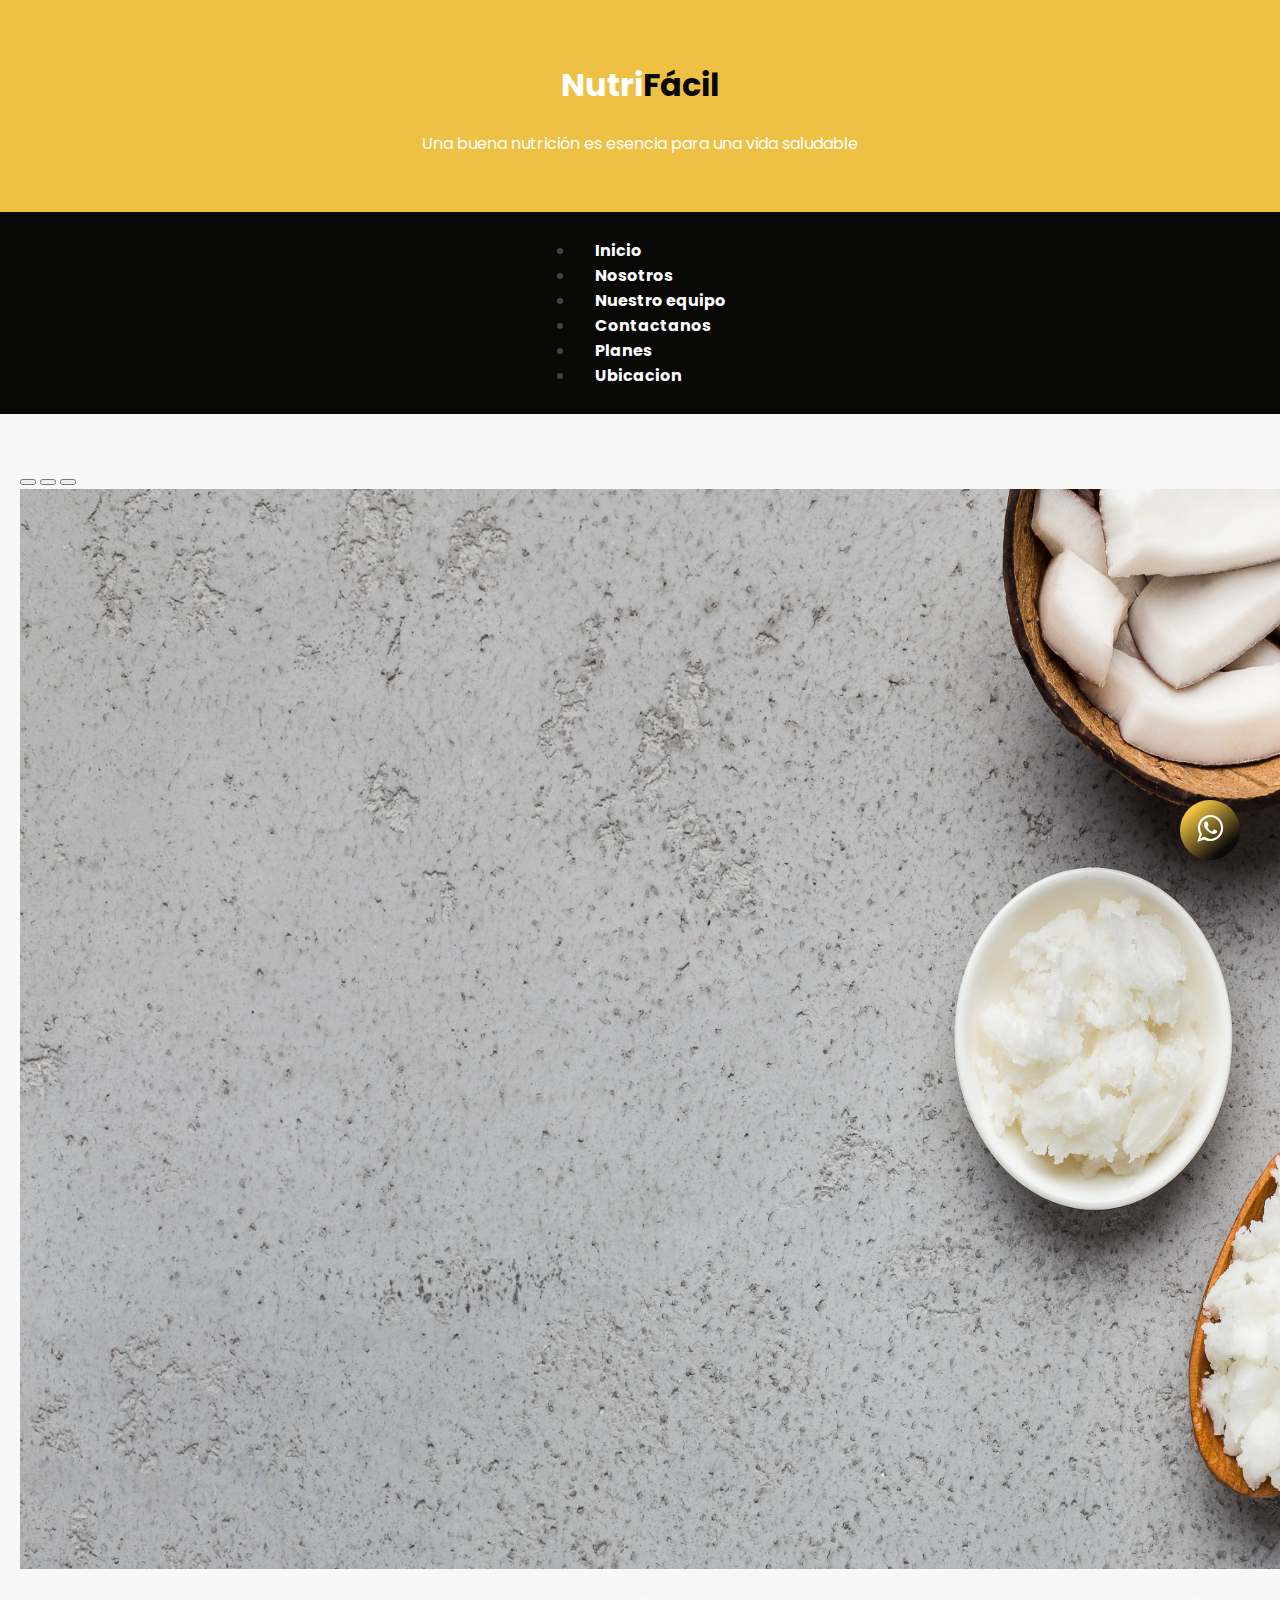
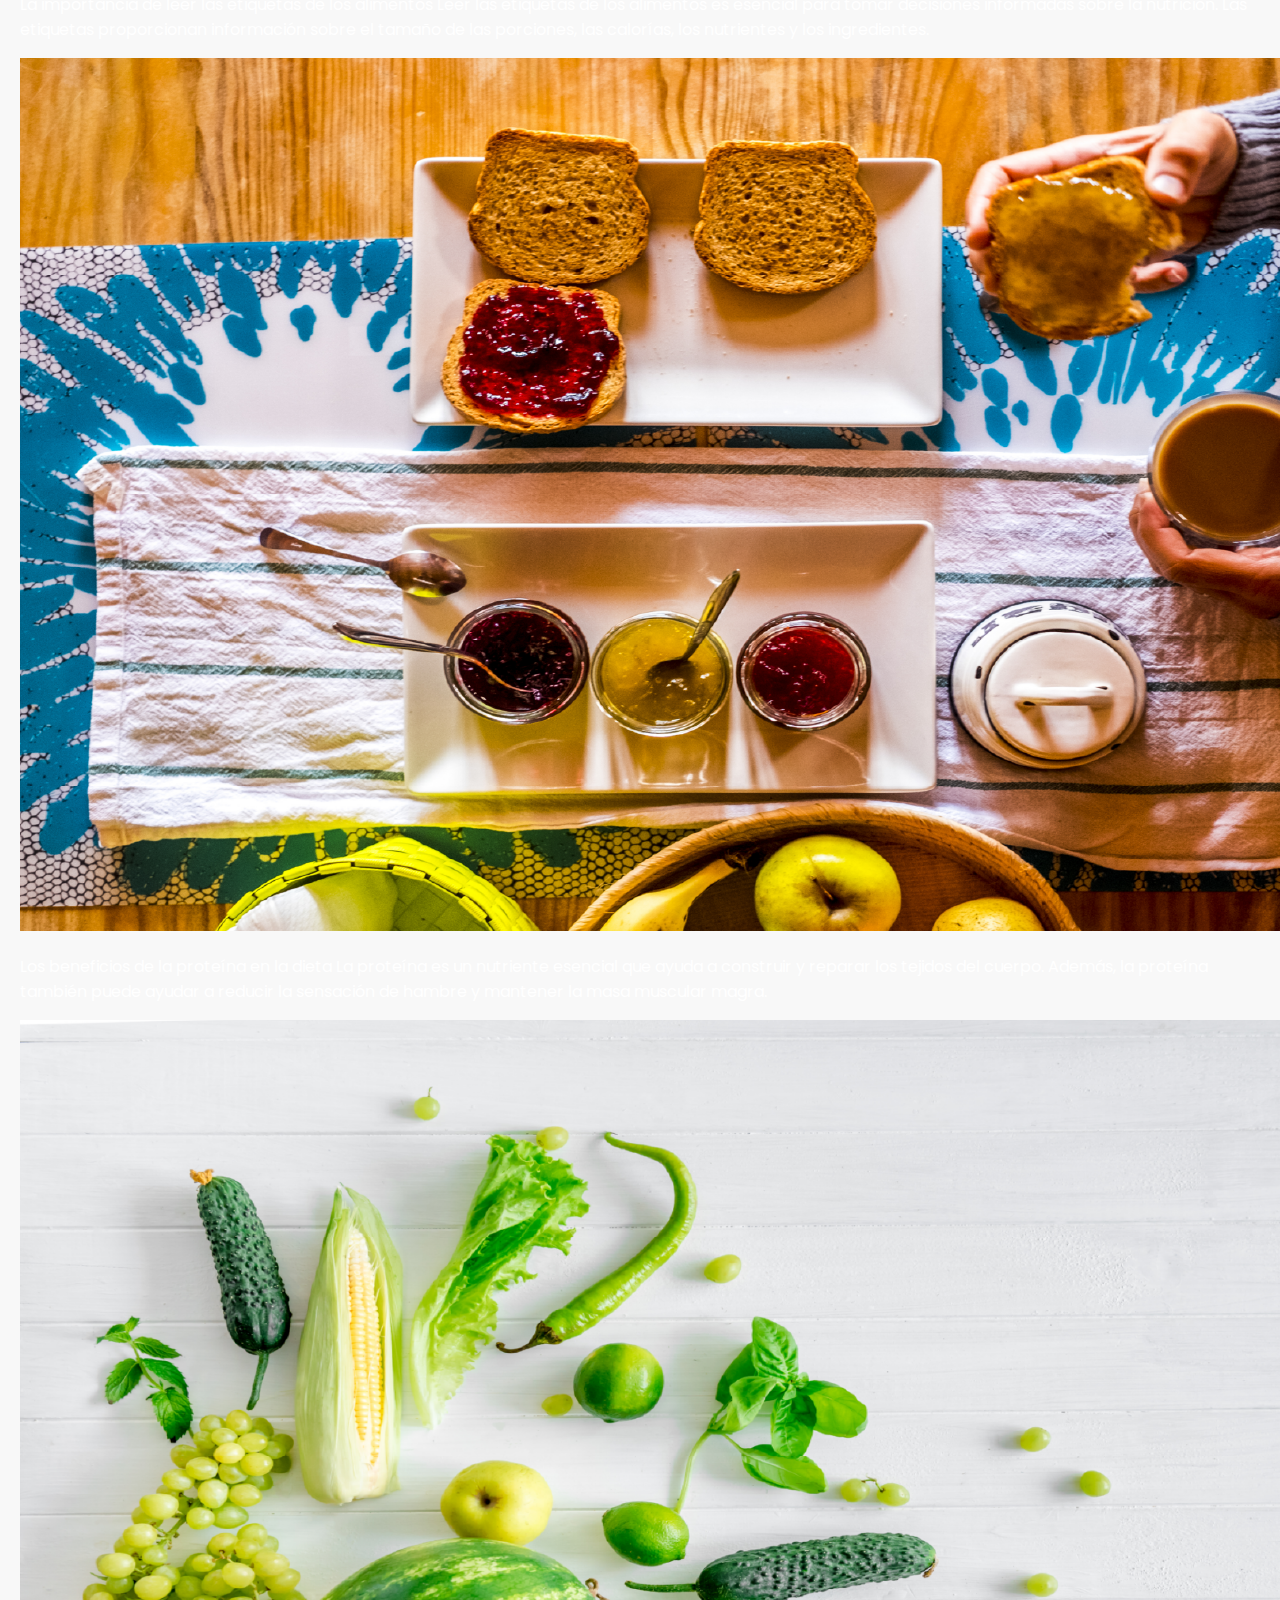
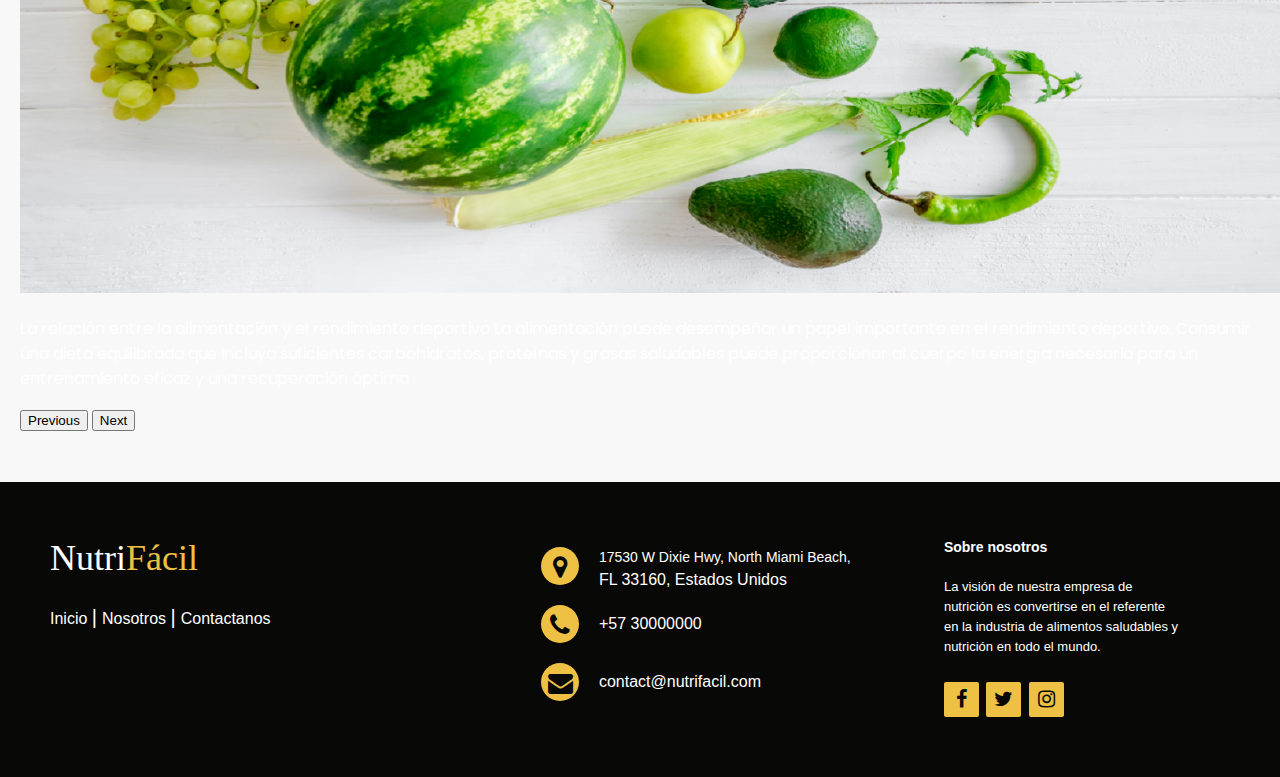
==== commit 4eaf0ccb: "Se corrigen aspectos responsivos de imagenes en nosotros" ====
--- a/index.html
+++ b/index.html
@@ -8,7 +8,7 @@
     <!-- Estilos personales -->
     <link rel="stylesheet" href="./sass/style.css">
     <!-- Icon Favicon -->
-    <link rel="shortcut icon" href="../img/NL.svg" type="image/x-icon">
+    <link rel="shortcut icon" href="./img/NL.svg" type="image/x-icon">
     <!-- Links css librerias -->
     <link rel="stylesheet" href="https://cdnjs.cloudflare.com/ajax/libs/font-awesome/4.7.0/css/font-awesome.min.css">
     <!-- Bootstrap -->
--- a/sass/style.css
+++ b/sass/style.css
@@ -5,18 +5,18 @@
   padding: 10px;
 }
 .menu_items a {
-  color: white;
+  color: #ffffff;
   font-weight: bold;
   text-decoration: none;
   padding: 10px;
   margin: 0 10px;
   border-radius: 20px;
-  transition: all 0.2s ease;
+  transition: all 0.2s linear;
 }
 .menu_items a:hover {
-  background-color: white;
+  background-color: #ffffff;
   color: #eec144;
-  transition: 0.4s linear;
+  transition: all 0.2s linear;
 }
 
 main {
@@ -33,7 +33,7 @@
 
 header {
   background-color: #eec144;
-  color: white;
+  color: #ffffff;
   padding: 40px 20px;
   text-align: center;
 }
@@ -41,7 +41,6 @@
   color: #080806;
 }
 
-/* Footer css */
 .footer_principal {
   background: #080806;
   box-shadow: 0 1px 1px 0 rgba(0, 0, 0, 0.12);
@@ -81,7 +80,7 @@
   color: inherit;
 }
 .footer_principal .footer-company-name {
-  color: #222;
+  color: #080806;
   font-size: 14px;
   font-weight: normal;
   margin: 0;
@@ -119,7 +118,7 @@
   line-height: 2;
 }
 .footer_principal .footer-center p a {
-  color: #FFF;
+  color: #ffffff;
   text-decoration: none;
 }
 .footer_principal .footer-links a:before {
@@ -127,7 +126,7 @@
   font-weight: 300;
   font-size: 20px;
   left: 0;
-  color: #fff;
+  color: #ffffff;
   display: inline-block;
   padding-right: 5px;
 }
@@ -139,7 +138,7 @@
 }
 .footer_principal .footer-company-about {
   line-height: 20px;
-  color: #FFF;
+  color: #ffffff;
   font-size: 13px;
   font-weight: normal;
   margin: 0;
@@ -230,6 +229,7 @@
   margin-bottom: 25px;
 }
 
+/* Variables  */
 .cardFinalEquipo {
   background-color: white;
   border-radius: 10px;
@@ -274,7 +274,7 @@
   padding: 30px;
   max-width: 350px;
   transition: all 0.2s ease;
-  height: 746px;
+  max-height: 746px;
 }
 .cardFinal h2 {
   color: #e67e22;
@@ -341,6 +341,7 @@
   margin-bottom: 25px;
 }
 
+/* APLICO MIXIN */
 iframe {
   width: 90%;
   height: 700px;
@@ -354,7 +355,7 @@
   right: 40px;
   background: rgb(238, 193, 68);
   background: linear-gradient(140deg, rgb(238, 193, 68) 19%, rgba(8, 8, 6, 0.7931547619) 78%);
-  color: #FFF;
+  color: #ffffff;
   border-radius: 50px;
   text-align: center;
   font-size: 30px;
@@ -380,6 +381,11 @@
     margin-left: 0;
   }
 }
+@media (min-width: 320px) and (max-width: 767px) {
+  .img_card {
+    height: 200px;
+  }
+}
 body {
   font-family: "Poppins", sans-serif;
   margin: 0;
